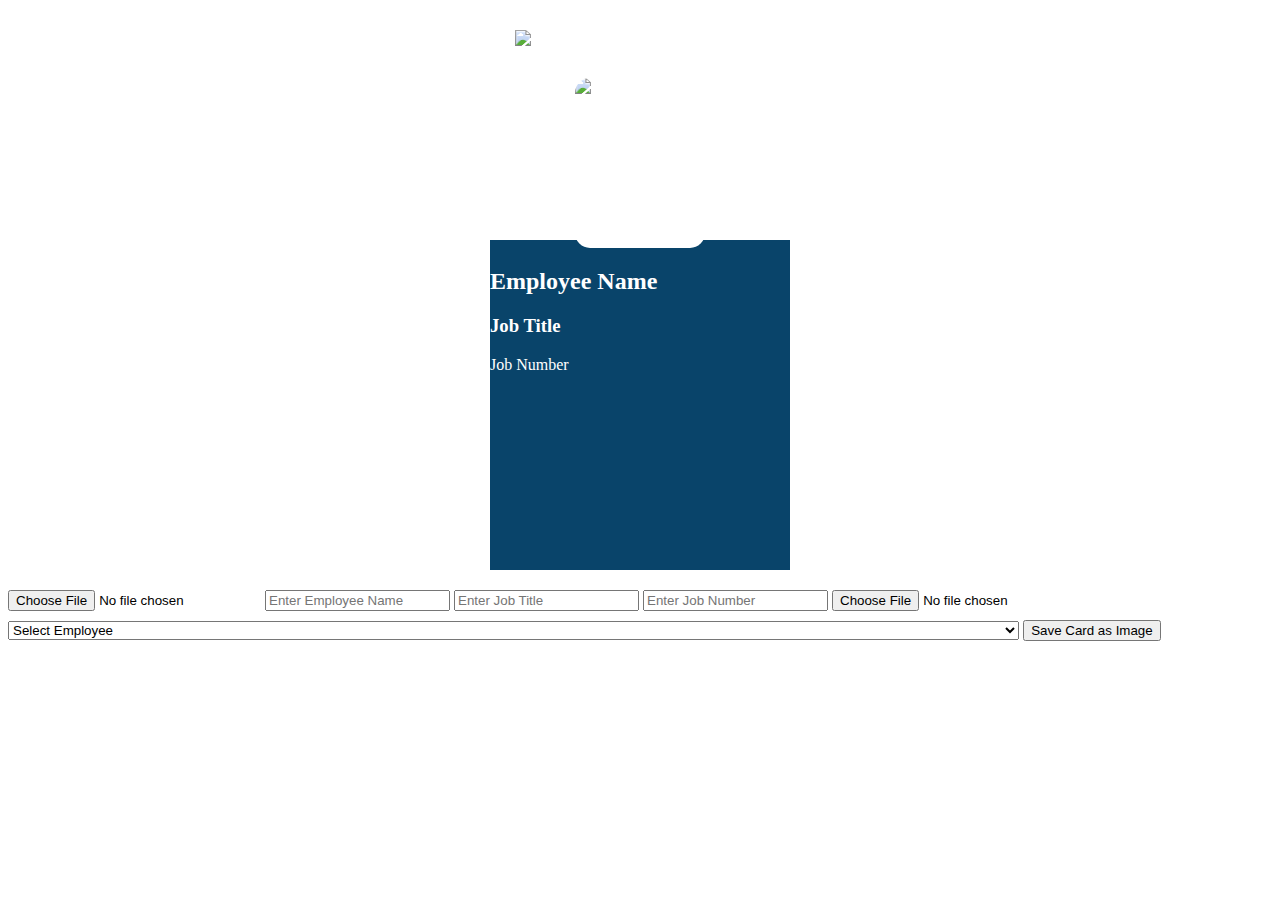
==== index.html @ cdcacd07 "Update and rename employee_card.html to index.html" ====
<!DOCTYPE html>
<html lang="en">
<head>
    <meta charset="UTF-8">
    <title>Employee Card</title>
    <!-- Include Select2 CSS -->
    <link href="https://cdn.jsdelivr.net/npm/select2@4.1.0-rc.0/dist/css/select2.min.css" rel="stylesheet" />
    <style>
        /* Employee Card Styles */
        #card {
            width: 300px;
            height: 550px; /* Increased height */
            margin: 20px auto;
            position: relative;
            background: linear-gradient(to bottom, #FFFFFF 40%, #09446A 40%);
            overflow: hidden;
            color: #FFFFFF;
        }

        /* Organization Logo */
        #org-logo {
            width: 250px; /* Increased width */
            height: auto;
            margin: 10px auto 20px;
            display: block;
        }

        /* Image Container */
        #image-container {
            width: 130px;
            height: 170px;
            margin: 30px auto 0; /* Adjusted margin */
            position: relative;
            overflow: hidden;
            background-color: #FFFFFF;
            border-radius: 15px;
        }

        /* Rest of your styles */
        /* ... */
    </style>
</head>
<body>

    <!-- Employee Card Container -->
    <div id="card">
        <!-- Organization's Logo -->
        <img id="org-logo" src="scfhslogo.png" alt="Organization Logo" crossorigin="anonymous" />
        <!-- Image Container -->
        <div id="image-container">
            <img id="employee-image" src="#" alt="Employee Image" crossorigin="anonymous" />
        </div>
        <!-- Employee Information -->
        <h2 id="employee-name">Employee Name</h2>
        <h3 id="employee-title">Job Title</h3>
        <!-- Job Number Square -->
        <div id="job-number-container">
            <p id="employee-number">Job Number</p>
        </div>
    </div>

    <!-- Controls -->
    <input type="file" accept="image/*" id="image-upload">
    <input type="text" id="name-input" placeholder="Enter Employee Name">
    <input type="text" id="title-input" placeholder="Enter Job Title">
    <input type="text" id="number-input" placeholder="Enter Job Number">
    <input type="file" id="excel-upload" accept=".xlsx, .xls">
    <select id="employee-select" style="width: 80%; margin: 10px auto;">
        <option value="">Select Employee</option>
    </select>
    <button id="save-card">Save Card as Image</button>

    <!-- Include Scripts -->
    <script src="https://code.jquery.com/jquery-3.6.0.min.js"></script>
    <!-- Include Select2 JS -->
    <script src="https://cdn.jsdelivr.net/npm/select2@4.1.0-rc.0/dist/js/select2.min.js"></script>
    <!-- Include SheetJS Library -->
    <script src="https://cdnjs.cloudflare.com/ajax/libs/xlsx/0.18.5/xlsx.full.min.js"></script>
    <!-- Include html2canvas Library -->
    <script src="https://cdnjs.cloudflare.com/ajax/libs/html2canvas/1.4.1/html2canvas.min.js"></script>

    <!-- Scripts -->
    <script>
        // Your existing JavaScript code
        // ...

        // Updated 'Save Card' function
        saveCardButton.addEventListener('click', function() {
            // Hide controls for the snapshot
            const controls = document.querySelectorAll('input, select, button');
            controls.forEach(control => control.style.display = 'none');

            // Use a timeout to allow the browser to reflow after hiding controls
            setTimeout(function() {
                html2canvas(document.getElementById('card'), {
                    useCORS: true,
                    allowTaint: false,
                    scale: 4, // Increased scale factor for higher resolution
                    imageTimeout: 0,
                    backgroundColor: null,
                }).then(function(canvas) {
                    // Restore controls visibility
                    controls.forEach(control => control.style.display = '');

                    const link = document.createElement('a');
                    link.download = 'employee_card.png';
                    link.href = canvas.toDataURL('image/png');
                    link.click();
                }).catch(function(error) {
                    // Restore controls visibility in case of error
                    controls.forEach(control => control.style.display = '');
                    console.error('Error capturing the card:', error);
                    alert('An error occurred while saving the card. Please try again.');
                });
            }, 100); // Wait 100 milliseconds
        });

        // Rest of your JavaScript code
        // ...
    </script>
</body>
</html>
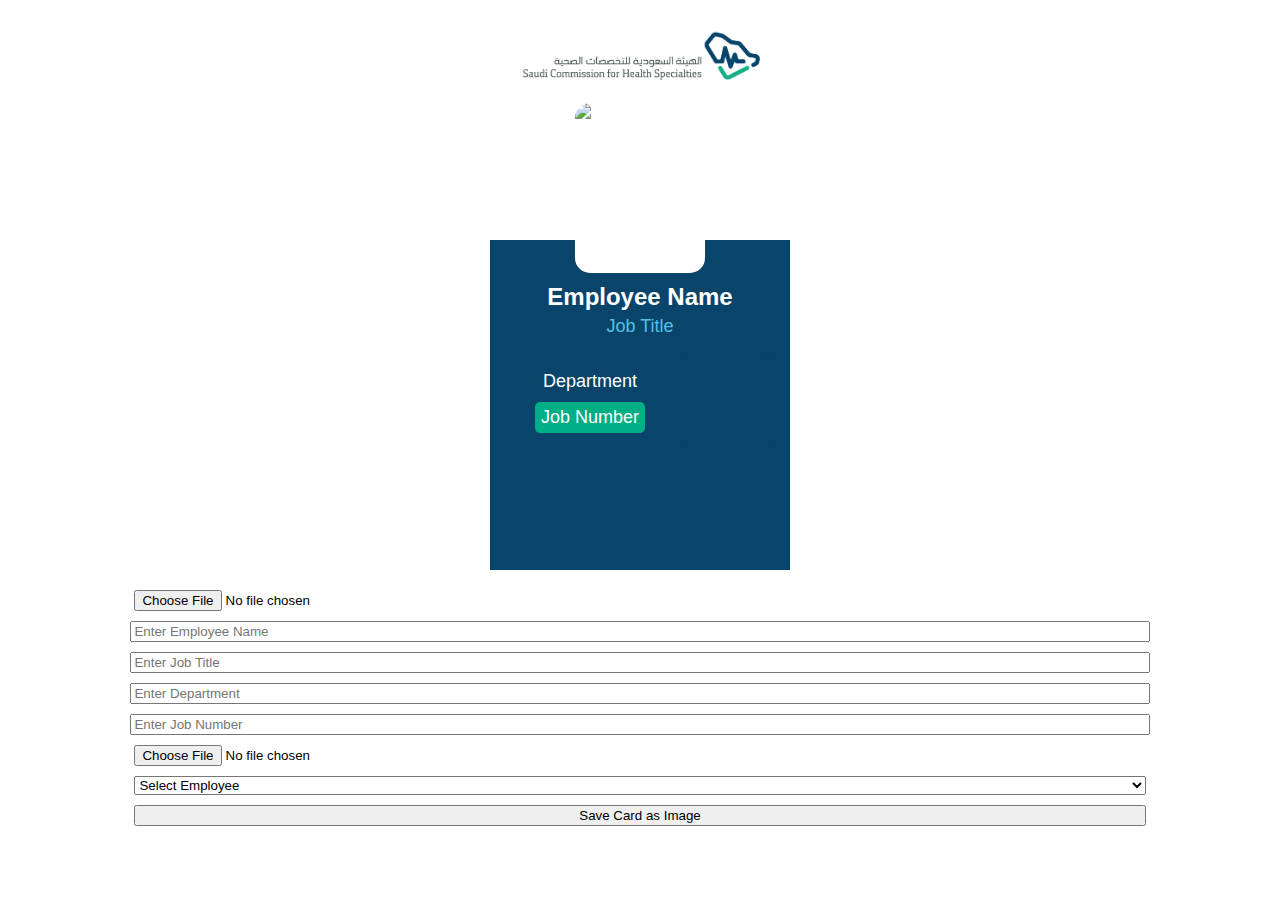
==== commit 108d7ab8: "Rename employee_card.html to index.html" ====
--- a/index.html
+++ b/index.html
@@ -1,122 +1,527 @@
-<!DOCTYPE html>
-<html lang="en">
-<head>
-    <meta charset="UTF-8">
-    <title>Employee Card</title>
-    <!-- Include Select2 CSS -->
-    <link href="https://cdn.jsdelivr.net/npm/select2@4.1.0-rc.0/dist/css/select2.min.css" rel="stylesheet" />
-    <style>
-        /* Employee Card Styles */
-        #card {
-            width: 300px;
-            height: 550px; /* Increased height */
-            margin: 20px auto;
-            position: relative;
-            background: linear-gradient(to bottom, #FFFFFF 40%, #09446A 40%);
-            overflow: hidden;
-            color: #FFFFFF;
-        }
-
-        /* Organization Logo */
-        #org-logo {
-            width: 250px; /* Increased width */
-            height: auto;
-            margin: 10px auto 20px;
-            display: block;
-        }
-
-        /* Image Container */
-        #image-container {
-            width: 130px;
-            height: 170px;
-            margin: 30px auto 0; /* Adjusted margin */
-            position: relative;
-            overflow: hidden;
-            background-color: #FFFFFF;
-            border-radius: 15px;
-        }
-
-        /* Rest of your styles */
-        /* ... */
-    </style>
-</head>
-<body>
-
-    <!-- Employee Card Container -->
-    <div id="card">
-        <!-- Organization's Logo -->
-        <img id="org-logo" src="scfhslogo.png" alt="Organization Logo" crossorigin="anonymous" />
-        <!-- Image Container -->
-        <div id="image-container">
-            <img id="employee-image" src="#" alt="Employee Image" crossorigin="anonymous" />
-        </div>
-        <!-- Employee Information -->
-        <h2 id="employee-name">Employee Name</h2>
-        <h3 id="employee-title">Job Title</h3>
-        <!-- Job Number Square -->
-        <div id="job-number-container">
-            <p id="employee-number">Job Number</p>
-        </div>
-    </div>
-
-    <!-- Controls -->
-    <input type="file" accept="image/*" id="image-upload">
-    <input type="text" id="name-input" placeholder="Enter Employee Name">
-    <input type="text" id="title-input" placeholder="Enter Job Title">
-    <input type="text" id="number-input" placeholder="Enter Job Number">
-    <input type="file" id="excel-upload" accept=".xlsx, .xls">
-    <select id="employee-select" style="width: 80%; margin: 10px auto;">
-        <option value="">Select Employee</option>
-    </select>
-    <button id="save-card">Save Card as Image</button>
-
-    <!-- Include Scripts -->
-    <script src="https://code.jquery.com/jquery-3.6.0.min.js"></script>
-    <!-- Include Select2 JS -->
-    <script src="https://cdn.jsdelivr.net/npm/select2@4.1.0-rc.0/dist/js/select2.min.js"></script>
-    <!-- Include SheetJS Library -->
-    <script src="https://cdnjs.cloudflare.com/ajax/libs/xlsx/0.18.5/xlsx.full.min.js"></script>
-    <!-- Include html2canvas Library -->
-    <script src="https://cdnjs.cloudflare.com/ajax/libs/html2canvas/1.4.1/html2canvas.min.js"></script>
-
-    <!-- Scripts -->
-    <script>
-        // Your existing JavaScript code
-        // ...
-
-        // Updated 'Save Card' function
-        saveCardButton.addEventListener('click', function() {
-            // Hide controls for the snapshot
-            const controls = document.querySelectorAll('input, select, button');
-            controls.forEach(control => control.style.display = 'none');
-
-            // Use a timeout to allow the browser to reflow after hiding controls
-            setTimeout(function() {
-                html2canvas(document.getElementById('card'), {
-                    useCORS: true,
-                    allowTaint: false,
-                    scale: 4, // Increased scale factor for higher resolution
-                    imageTimeout: 0,
-                    backgroundColor: null,
-                }).then(function(canvas) {
-                    // Restore controls visibility
-                    controls.forEach(control => control.style.display = '');
-
-                    const link = document.createElement('a');
-                    link.download = 'employee_card.png';
-                    link.href = canvas.toDataURL('image/png');
-                    link.click();
-                }).catch(function(error) {
-                    // Restore controls visibility in case of error
-                    controls.forEach(control => control.style.display = '');
-                    console.error('Error capturing the card:', error);
-                    alert('An error occurred while saving the card. Please try again.');
-                });
-            }, 100); // Wait 100 milliseconds
-        });
-
-        // Rest of your JavaScript code
-        // ...
-    </script>
-</body>
-</html>
+<!DOCTYPE html>
+<html lang="en">
+<head>
+    <meta charset="UTF-8">
+    <title>Employee Card</title>
+    <!-- Include Select2 CSS -->
+    <link href="https://cdn.jsdelivr.net/npm/select2@4.1.0-rc.0/dist/css/select2.min.css" rel="stylesheet" />
+    <style>
+        /* Font Faces */
+        @font-face {
+            font-family: 'DIN Next Arabic';
+            src: url('fonts/DINNextArabic-Regular.woff2') format('woff2'),
+                 url('fonts/DINNextArabic-Regular.woff') format('woff');
+            font-weight: normal;
+            font-style: normal;
+        }
+
+        @font-face {
+            font-family: 'DIN Next Arabic';
+            src: url('fonts/DINNextArabic-Medium.woff2') format('woff2'),
+                 url('fonts/DINNextArabic-Medium.woff') format('woff');
+            font-weight: 500;
+            font-style: normal;
+        }
+
+        @font-face {
+            font-family: 'DIN Next Arabic';
+            src: url('fonts/DINNextArabic-Heavy.woff2') format('woff2'),
+                 url('fonts/DINNextArabic-Heavy.woff') format('woff');
+            font-weight: 700;
+            font-style: normal;
+        }
+
+        /* Apply the font to all elements */
+        body, input, select, button, #card {
+            font-family: 'DIN Next Arabic', Arial, sans-serif;
+        }
+
+        /* Employee Card Styles */
+        #card {
+            width: 300px;
+            height: 550px;
+            margin: 20px auto;
+            position: relative;
+            background: linear-gradient(to bottom, #FFFFFF 40%, #09446A 40%);
+            overflow: hidden;
+            color: #FFFFFF;
+        }
+
+        /* Organization Logo */
+        #org-logo {
+            width: 250px;
+            height: auto;
+            margin: 10px auto 20px;
+            display: block;
+        }
+
+        /* Image Container */
+        #image-container {
+            width: 130px;
+            height: 170px;
+            margin: 0 auto;
+            position: relative;
+            overflow: hidden;
+            background-color: #FFFFFF;
+            border-radius: 15px;
+        }
+
+        /* Employee Image */
+        #employee-image {
+            position: absolute;
+            top: 0;
+            left: 0;
+            cursor: pointer;
+            user-select: none;
+            transform-origin: center center;
+        }
+
+        /* Employee Name */
+        #employee-name {
+            font-size: 24px;
+            margin: 10px 0 5px 0;
+            color: #FFFFFF;
+            text-align: center;
+            font-weight: 700;
+        }
+
+        /* Employee Job Title */
+        #employee-title {
+            font-size: 18px;
+            margin: 5px 0;
+            color: #54C0E8 !important;
+            text-align: center;
+            font-weight: 500;
+        }
+
+        /* Department, Job Number, and QR Code Container */
+        #dept-number-qr-container {
+            display: flex;
+            align-items: center;
+            justify-content: space-between;
+            margin: 20px 20px 0 20px;
+        }
+
+        /* Department and Job Number Container */
+        #dept-number-container {
+            flex: 1;
+            text-align: center;
+        }
+
+        /* Department Text */
+        #employee-department {
+            font-size: 18px;
+            color: #FFFFFF;
+            margin-bottom: 10px;
+            font-weight: normal;
+        }
+
+        /* Job Number Container */
+        #job-number-container {
+            background-color: #00AE85;
+            width: 100px;
+            margin: 0 auto;
+            padding: 5px;
+            border-radius: 5px;
+            text-align: center;
+        }
+
+        /* Employee Job Number */
+        #employee-number {
+            font-size: 18px;
+            color: #FFFFFF;
+            margin: 0;
+            font-weight: normal;
+        }
+
+        /* QR Code Container */
+        #qrcode-container {
+            background-color: #09446A;
+            padding: 5px;
+            border-radius: 5px;
+            margin-left: 10px;
+        }
+
+        /* QR Code */
+        #qrcode {
+            width: 80px;
+            height: 80px;
+        }
+
+        /* Control Styles */
+        input[type="file"],
+        input[type="text"],
+        select,
+        button {
+            display: block;
+            margin: 10px auto;
+            width: 80%;
+            font-family: 'DIN Next Arabic', Arial, sans-serif;
+        }
+    </style>
+</head>
+<body>
+
+    <!-- Employee Card Container -->
+    <div id="card">
+        <!-- Organization's Logo -->
+        <img id="org-logo" src="logo.png" alt="Organization Logo" crossorigin="anonymous" />
+
+        <!-- Image Container -->
+        <div id="image-container">
+            <img id="employee-image" src="#" alt="Employee Image" crossorigin="anonymous" />
+        </div>
+
+        <!-- Employee Information -->
+        <h2 id="employee-name">Employee Name</h2>
+        <h3 id="employee-title">Job Title</h3>
+
+        <!-- Department, Job Number, and QR Code Container -->
+        <div id="dept-number-qr-container">
+            <!-- Department and Job Number -->
+            <div id="dept-number-container">
+                <!-- Department -->
+                <div id="employee-department">Department</div>
+                <!-- Job Number Box -->
+                <div id="job-number-container">
+                    <p id="employee-number">Job Number</p>
+                </div>
+            </div>
+            <!-- QR Code Container -->
+            <div id="qrcode-container">
+                <div id="qrcode"></div>
+            </div>
+        </div>
+    </div>
+
+    <!-- Controls -->
+    <input type="file" accept="image/*" id="image-upload">
+    <input type="text" id="name-input" placeholder="Enter Employee Name">
+    <input type="text" id="title-input" placeholder="Enter Job Title">
+    <input type="text" id="department-input" placeholder="Enter Department">
+    <input type="text" id="number-input" placeholder="Enter Job Number">
+    <input type="file" id="excel-upload" accept=".xlsx, .xls">
+    <select id="employee-select" style="width: 80%; margin: 10px auto;">
+        <option value="">Select Employee</option>
+    </select>
+    <button id="save-card">Save Card as Image</button>
+
+    <!-- Include Scripts -->
+    <script src="https://code.jquery.com/jquery-3.6.0.min.js"></script>
+    <!-- Include Select2 JS -->
+    <script src="https://cdn.jsdelivr.net/npm/select2@4.1.0-rc.0/dist/js/select2.min.js"></script>
+    <!-- Include SheetJS Library -->
+    <script src="https://cdnjs.cloudflare.com/ajax/libs/xlsx/0.18.5/xlsx.full.min.js"></script>
+    <!-- Include html2canvas Library -->
+    <script src="https://cdnjs.cloudflare.com/ajax/libs/html2canvas/1.4.1/html2canvas.min.js"></script>
+    <!-- Include QRCode.js Library -->
+    <script src="https://cdnjs.cloudflare.com/ajax/libs/qrcodejs/1.0.0/qrcode.min.js"></script>
+
+    <!-- Scripts -->
+    <script>
+        // References to DOM elements
+        const imageContainer = document.getElementById('image-container');
+        const employeeImage = document.getElementById('employee-image');
+        const imageUpload = document.getElementById('image-upload');
+        const nameInput = document.getElementById('name-input');
+        const titleInput = document.getElementById('title-input');
+        const departmentInput = document.getElementById('department-input');
+        const numberInput = document.getElementById('number-input');
+        const excelUpload = document.getElementById('excel-upload');
+        const saveCardButton = document.getElementById('save-card');
+        const employeeName = document.getElementById('employee-name');
+        const employeeTitle = document.getElementById('employee-title');
+        const employeeDepartment = document.getElementById('employee-department');
+        const employeeNumber = document.getElementById('employee-number');
+        const qrCodeContainer = document.getElementById('qrcode');
+
+        let employees = []; // Store all employee data
+
+        // Initialize Select2
+        $(document).ready(function() {
+            $('#employee-select').select2({
+                placeholder: 'Select Employee',
+                allowClear: true
+            });
+        });
+
+        // Initialize QR Code
+        let qrCode = new QRCode(qrCodeContainer, {
+            text: '',
+            width: 80,
+            height: 80,
+            colorDark: "#000000",
+            colorLight: "#ffffff",
+            correctLevel: QRCode.CorrectLevel.H
+        });
+
+        // Variables to track dragging state
+        let isDragging = false;
+        let startX, startY;
+        let initialX, initialY;
+
+        // Variables for zooming
+        let scale = 1; // Initial scale of the image
+        const maxScale = 3; // Maximum zoom level
+        const minScale = 0.5; // Minimum zoom level
+        const scaleStep = 0.1; // Zoom increment
+
+        // Zoom on image click
+        employeeImage.addEventListener('click', function(e) {
+            if (scale < maxScale) {
+                scale += scaleStep;
+            } else {
+                scale = minScale; // Reset to minimum scale
+            }
+            employeeImage.style.transform = `scale(${scale})`;
+        });
+
+        // Mouse events for dragging
+        employeeImage.addEventListener('mousedown', function(e) {
+            isDragging = true;
+            employeeImage.classList.add('dragging');
+            startX = e.clientX;
+            startY = e.clientY;
+            initialX = parseInt(employeeImage.style.left) || 0;
+            initialY = parseInt(employeeImage.style.top) || 0;
+            e.preventDefault();
+        });
+
+        document.addEventListener('mousemove', function(e) {
+            if (isDragging) {
+                const dx = e.clientX - startX;
+                const dy = e.clientY - startY;
+                let newX = initialX + dx;
+                let newY = initialY + dy;
+
+                const containerRect = imageContainer.getBoundingClientRect();
+                const imageRect = employeeImage.getBoundingClientRect();
+                const scaledWidth = imageRect.width;
+                const scaledHeight = imageRect.height;
+
+                const maxX = 0;
+                const maxY = 0;
+                const minX = containerRect.width - scaledWidth;
+                const minY = containerRect.height - scaledHeight;
+
+                newX = Math.min(maxX, Math.max(minX, newX));
+                newY = Math.min(maxY, Math.max(minY, newY));
+
+                employeeImage.style.left = newX + 'px';
+                employeeImage.style.top = newY + 'px';
+            }
+        });
+
+        document.addEventListener('mouseup', function() {
+            if (isDragging) {
+                isDragging = false;
+                employeeImage.classList.remove('dragging');
+            }
+        });
+
+        // Touch events for mobile devices
+        employeeImage.addEventListener('touchstart', function(e) {
+            if (e.touches.length === 1) {
+                isDragging = true;
+                employeeImage.classList.add('dragging');
+                const touch = e.touches[0];
+                startX = touch.clientX;
+                startY = touch.clientY;
+                initialX = parseInt(employeeImage.style.left) || 0;
+                initialY = parseInt(employeeImage.style.top) || 0;
+            }
+            e.preventDefault();
+        });
+
+        document.addEventListener('touchmove', function(e) {
+            if (isDragging && e.touches.length === 1) {
+                const touch = e.touches[0];
+                const dx = touch.clientX - startX;
+                const dy = touch.clientY - startY;
+                let newX = initialX + dx;
+                let newY = initialY + dy;
+
+                const containerRect = imageContainer.getBoundingClientRect();
+                const imageRect = employeeImage.getBoundingClientRect();
+                const scaledWidth = imageRect.width;
+                const scaledHeight = imageRect.height;
+
+                const maxX = 0;
+                const maxY = 0;
+                const minX = containerRect.width - scaledWidth;
+                const minY = containerRect.height - scaledHeight;
+
+                newX = Math.min(maxX, Math.max(minX, newX));
+                newY = Math.min(maxY, Math.max(minY, newY));
+
+                employeeImage.style.left = newX + 'px';
+                employeeImage.style.top = newY + 'px';
+
+                e.preventDefault();
+            }
+        });
+
+        document.addEventListener('touchend', function() {
+            if (isDragging) {
+                isDragging = false;
+                employeeImage.classList.remove('dragging');
+            }
+        });
+
+        // Handle image upload
+        imageUpload.addEventListener('change', function(event) {
+            const file = event.target.files[0];
+            if (file) {
+                const reader = new FileReader();
+                reader.onload = function(e) {
+                    employeeImage.src = e.target.result;
+                    // Reset image position and scale
+                    employeeImage.style.left = '0px';
+                    employeeImage.style.top = '0px';
+                    scale = 1;
+                    employeeImage.style.transform = `scale(${scale})`;
+                    // Adjust image size to fill container
+                    employeeImage.onload = function() {
+                        const imageAspectRatio = employeeImage.naturalWidth / employeeImage.naturalHeight;
+                        const containerAspectRatio = imageContainer.offsetWidth / imageContainer.offsetHeight;
+                        if (imageAspectRatio < containerAspectRatio) {
+                            employeeImage.style.width = '100%';
+                            employeeImage.style.height = 'auto';
+                        } else {
+                            employeeImage.style.width = 'auto';
+                            employeeImage.style.height = '100%';
+                        }
+                    };
+                };
+                reader.readAsDataURL(file);
+            }
+        });
+
+        // Update employee name
+        nameInput.addEventListener('input', function() {
+            employeeName.textContent = nameInput.value || 'Employee Name';
+        });
+
+        // Update employee job title
+        titleInput.addEventListener('input', function() {
+            employeeTitle.textContent = titleInput.value || 'Job Title';
+        });
+
+        // Update department
+        departmentInput.addEventListener('input', function() {
+            employeeDepartment.textContent = departmentInput.value || 'Department';
+        });
+
+        // Update job number and QR code
+        numberInput.addEventListener('input', function() {
+            employeeNumber.textContent = numberInput.value || 'Job Number';
+            // Generate QR code
+            qrCode.clear();
+            if (numberInput.value) {
+                qrCode.makeCode(numberInput.value);
+            }
+        });
+
+        // Handle Excel file upload
+        excelUpload.addEventListener('change', function(event) {
+            const file = event.target.files[0];
+            if (file) {
+                const reader = new FileReader();
+                reader.onload = function(e) {
+                    const data = e.target.result;
+                    const workbook = XLSX.read(data, { type: 'binary' });
+                    const firstSheetName = workbook.SheetNames[0];
+                    const worksheet = workbook.Sheets[firstSheetName];
+                    const jsonData = XLSX.utils.sheet_to_json(worksheet);
+
+                    // Store the employee data
+                    employees = jsonData;
+
+                    // Populate the Select2 dropdown
+                    const select = $('#employee-select');
+                    select.empty(); // Clear previous options
+                    select.append('<option></option>'); // For placeholder
+
+                    employees.forEach((employee, index) => {
+                        select.append(new Option(employee.Name, index));
+                    });
+
+                    // Refresh Select2
+                    select.trigger('change');
+                };
+                reader.readAsBinaryString(file);
+            }
+        });
+
+        // Handle employee selection
+        $('#employee-select').on('select2:select', function(e) {
+            const selectedIndex = e.params.data.id;
+            if (selectedIndex !== '') {
+                const employeeData = employees[selectedIndex];
+                employeeName.textContent = employeeData.Name || 'Employee Name';
+                employeeTitle.textContent = employeeData.JobTitle || 'Job Title';
+                employeeDepartment.textContent = employeeData.Department || 'Department';
+                employeeNumber.textContent = employeeData.JobNumber || 'Job Number';
+
+                // Update inputs
+                nameInput.value = employeeData.Name || '';
+                titleInput.value = employeeData.JobTitle || '';
+                departmentInput.value = employeeData.Department || '';
+                numberInput.value = employeeData.JobNumber || '';
+
+                // Generate QR code
+                qrCode.clear();
+                if (employeeData.JobNumber) {
+                    qrCode.makeCode(employeeData.JobNumber.toString());
+                }
+            }
+        });
+
+        // Clear the card when selection is cleared
+        $('#employee-select').on('select2:clear', function() {
+            employeeName.textContent = 'Employee Name';
+            employeeTitle.textContent = 'Job Title';
+            employeeDepartment.textContent = 'Department';
+            employeeNumber.textContent = 'Job Number';
+            qrCode.clear();
+
+            // Clear inputs
+            nameInput.value = '';
+            titleInput.value = '';
+            departmentInput.value = '';
+            numberInput.value = '';
+        });
+
+        // Handle saving the card as an image
+        saveCardButton.addEventListener('click', function() {
+            // Hide controls for the snapshot
+            const controls = document.querySelectorAll('input, select, button');
+            controls.forEach(control => control.style.display = 'none');
+
+            // Use a timeout to allow the browser to reflow after hiding controls
+            setTimeout(function() {
+                html2canvas(document.getElementById('card'), {
+                    useCORS: true,
+                    allowTaint: false,
+                    scale: 4,
+                    imageTimeout: 0,
+                    backgroundColor: null,
+                }).then(function(canvas) {
+                    // Restore controls visibility
+                    controls.forEach(control => control.style.display = '');
+
+                    const link = document.createElement('a');
+                    link.download = 'employee_card.png';
+                    link.href = canvas.toDataURL('image/png');
+                    link.click();
+                }).catch(function(error) {
+                    // Restore controls visibility in case of error
+                    controls.forEach(control => control.style.display = '');
+                    console.error('Error capturing the card:', error);
+                    alert('An error occurred while saving the card. Please try again.');
+                });
+            }, 100); // Wait 100 milliseconds
+        });
+    </script>
+</body>
+</html>